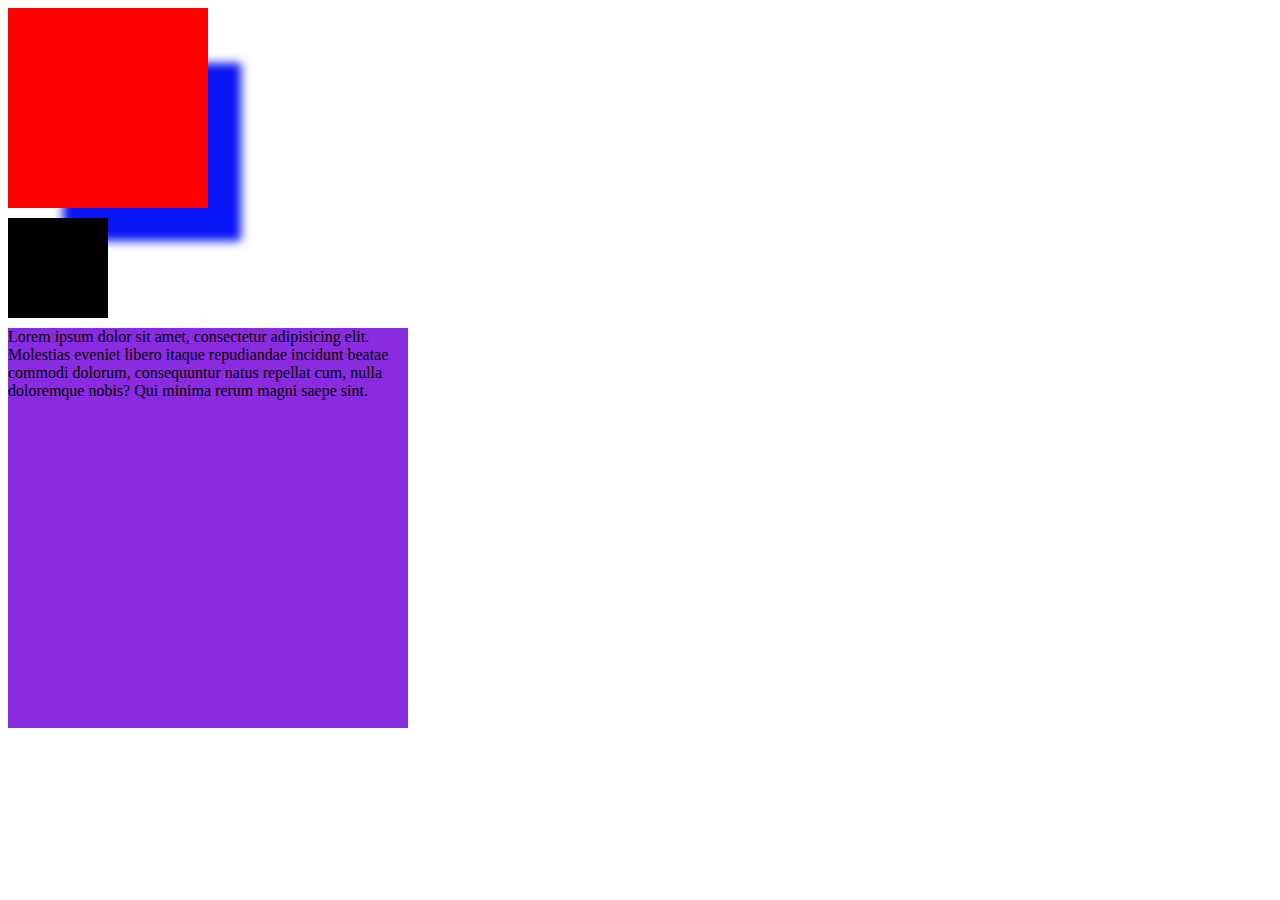
==== index3.html @ 23839fd3 "Initial commit" ====
<!DOCTYPE html>
<html lang="en">
<head>
    <style>
        .header{
            width: 200px;
            height: 200px;
            background-color: red;
            transition-property: width,height,transform,border-radius,background-color;
            transition-duration: 1s;
            transition-timing-function: ease-in;
            -webkit-box-shadow: 44px 44px 9px -11px rgba(10,21,245,1);
-moz-box-shadow: 44px 44px 9px -11px rgba(10,21,245,1);
box-shadow: 44px 44px 9px -11px rgba(10,21,245,1);
            
        }
        .header:hover{
            width: 400px;
            height: 400px;
            transform: rotate(10deg);
            border-radius: 50%;
            background-color: aquamarine;
        }
        .container2{
            width: 100px;
            height: 100px;
            background-color: black;
            margin-top: 10px;
            /* animation-name: sanath;
            animation-duration: 4s;
            animation-iteration-count: infinite; */
            animation: sanath 4s infinite;
        }
        @keyframes sanath{
            0%{
                background-color: aquamarine;
                width: 100px;
                height: 100px;
                border-radius: 50%;
            }
            25%{
                background-color: rgb(161, 89, 167);
                width: 125px;
                height: 125px;
                border-radius: 50%;
            }
            50%{
                background-color: aquamarine;
                width: 150px;
                height: 150px;
                border-radius: 50%;
            }
            75%{
                background-color: rgb(149, 3, 247);
                width: 175px;
                height: 175px;
                border-radius: 50%;
            }
            100%{
                background-color: rgb(227, 255, 127);
                width: 200px;
                height: 200px;
                border-radius: 50%;
            }
        }
        .container3{
            width: 400px;
            height: 400px;
            background-color: blueviolet;
            margin-top: 10px;
            color: black;
            overflow: auto;
        }
        @media (min-width:500px) and (max-width:800px){
            .container3{
                background-color: blue;
                height: 200px;
                width: 200px;

            }
        }
        
        
    </style>
</head>
<body>
    <div class="header"></div>
    <div class="container2"></div>
    <div class="container3">Lorem ipsum dolor sit amet, consectetur adipisicing elit. Molestias eveniet libero itaque repudiandae incidunt beatae commodi dolorum, consequuntur natus repellat cum, nulla doloremque nobis? Qui minima rerum magni saepe sint.</div>

</body>
</html>
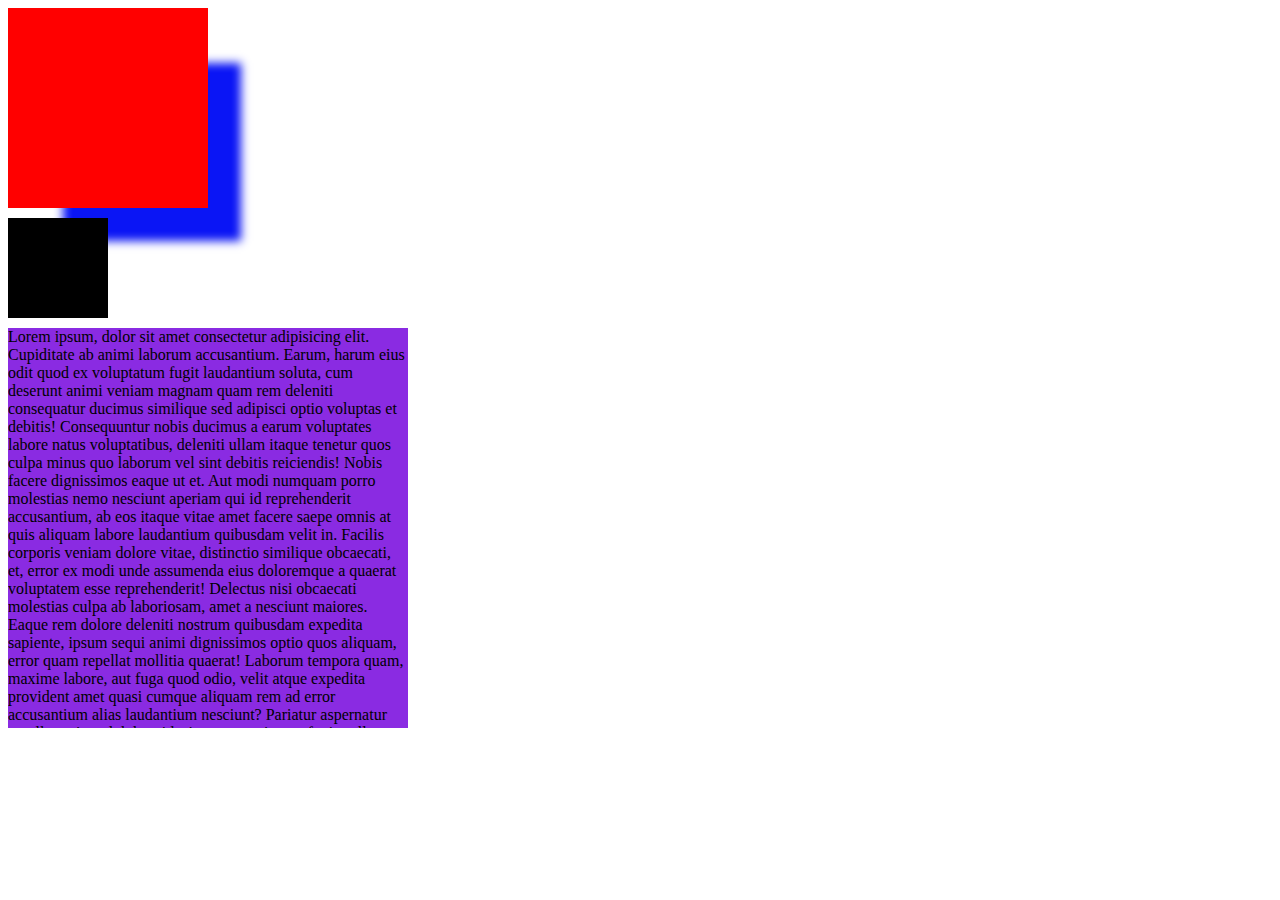
==== commit 08779e3c: "New changes" ====
--- a/index3.html
+++ b/index3.html
@@ -86,7 +86,7 @@
 <body>
     <div class="header"></div>
     <div class="container2"></div>
-    <div class="container3">Lorem ipsum dolor sit amet, consectetur adipisicing elit. Molestias eveniet libero itaque repudiandae incidunt beatae commodi dolorum, consequuntur natus repellat cum, nulla doloremque nobis? Qui minima rerum magni saepe sint.</div>
+    <div class="container3">Lorem ipsum, dolor sit amet consectetur adipisicing elit. Cupiditate ab animi laborum accusantium. Earum, harum eius odit quod ex voluptatum fugit laudantium soluta, cum deserunt animi veniam magnam quam rem deleniti consequatur ducimus similique sed adipisci optio voluptas et debitis! Consequuntur nobis ducimus a earum voluptates labore natus voluptatibus, deleniti ullam itaque tenetur quos culpa minus quo laborum vel sint debitis reiciendis! Nobis facere dignissimos eaque ut et. Aut modi numquam porro molestias nemo nesciunt aperiam qui id reprehenderit accusantium, ab eos itaque vitae amet facere saepe omnis at quis aliquam labore laudantium quibusdam velit in. Facilis corporis veniam dolore vitae, distinctio similique obcaecati, et, error ex modi unde assumenda eius doloremque a quaerat voluptatem esse reprehenderit! Delectus nisi obcaecati molestias culpa ab laboriosam, amet a nesciunt maiores. Eaque rem dolore deleniti nostrum quibusdam expedita sapiente, ipsum sequi animi dignissimos optio quos aliquam, error quam repellat mollitia quaerat! Laborum tempora quam, maxime labore, aut fuga quod odio, velit atque expedita provident amet quasi cumque aliquam rem ad error accusantium alias laudantium nesciunt? Pariatur aspernatur repellat quia sed dolore id, sint nam veniam at fugit nulla delectus magni vel natus odit asperiores cumque, beatae consectetur facere dolores harum reiciendis explicabo. Consequatur nemo autem accusantium vero optio accusamus sed aliquid exercitationem, molestias illum asperiores sunt doloremque minus est provident fuga odit harum inventore quasi. Soluta sit animi deleniti, id quo asperiores corporis exercitationem deserunt natus voluptate odit mollitia quaerat. Eligendi, laborum suscipit atque, veniam culpa mollitia laudantium ratione pariatur eum temporibus nobis accusantium delectus architecto inventore sed, ex ullam? Necessitatibus debitis sunt, sequi odio quaerat et sapiente tenetur inventore ullam hic, ipsam amet saepe in impedit veritatis est ipsa aliquam aperiam quasi ab aliquid harum neque ratione error? Dignissimos omnis, mollitia, a voluptatem tempora dolorum necessitatibus ab ratione reiciendis quam incidunt qui quisquam optio nesciunt magni assumenda quis ea eaque? Illo illum molestiae incidunt, perspiciatis saepe ab, molestias error doloribus excepturi rerum libero reprehenderit nemo corporis nihil ea eaque qui laborum adipisci delectus vero assumenda dignissimos sit, quis sed? Esse exercitationem aliquid illo cupiditate quia minus earum porro corporis. Consequatur iure voluptatibus ratione et aspernatur eius mollitia sequi, quia porro optio? Voluptatum, reiciendis? Doloremque tempore ratione nihil recusandae officiis unde, nostrum qui a, blanditiis ipsa quas excepturi sint eaque culpa voluptatum eos. Maiores ipsa obcaecati ullam ut laborum consectetur doloribus non facere modi. Sapiente consequuntur facere vitae esse at! Illo adipisci optio quisquam doloribus eaque odio dicta, nostrum repellat, impedit aspernatur ea odit enim quos velit deserunt ducimus facilis obcaecati natus quae hic nemo ipsum. Excepturi consectetur quasi minima facilis dolor? At perferendis magnam dolor rerum ut explicabo excepturi, consequatur, tempore repellendus totam pariatur hic laboriosam soluta accusamus sit nemo officia quisquam a modi quam dolore est ipsam? Facere, ea? Dignissimos, quod cupiditate aspernatur accusantium, nesciunt veniam nulla necessitatibus saepe voluptas unde reiciendis quis deserunt labore, ut laudantium minus. Aspernatur libero veritatis magnam quod ad corporis a enim maiores labore voluptatem recusandae rem ipsam facere dignissimos, nemo possimus? Non tenetur voluptatum quidem soluta voluptates nobis. Voluptatum repudiandae neque distinctio quam nostrum recusandae nobis quos illo quibusdam delectus eveniet libero inventore deleniti amet nihil, tempore iste, magnam esse unde molestias numquam? Molestiae mollitia quis recusandae, deserunt doloribus debitis nesciunt dolore at repudiandae quibusdam, reiciendis earum beatae ut quisquam tempore ex, saepe excepturi exercitationem laboriosam molestias. Dignissimos maiores animi repellat pariatur neque voluptatibus accusamus provident itaque obcaecati, dolorem quaerat culpa modi aliquam earum iste quia iure, placeat deleniti aspernatur sequi! Tempore dicta quasi iure, natus obcaecati sequi, reprehenderit, corporis aut eaque illum architecto? Blanditiis sed excepturi deleniti repellat, laborum ipsam fugiat porro, consectetur eaque eius exercitationem enim eos quis id ex rerum maiores, illum unde? Pariatur nulla ipsam rem porro! Blanditiis molestiae velit, vel labore nulla repudiandae magnam, unde ex quis ut hic? Nihil fugiat perspiciatis alias molestiae cum corrupti dicta eveniet molestias. Suscipit exercitationem dolorem vel enim nisi repellat ad laboriosam corrupti ullam maiores facilis eum pariatur incidunt voluptates consequuntur, aspernatur dolore hic dolor. Placeat ullam quaerat sequi consectetur, molestias recusandae ipsam, quos illum illo fugit fuga labore officiis perferendis enim modi sit saepe repellendus distinctio. Debitis sed hic atque ut, distinctio ea temporibus a accusantium. In velit eum vero iusto placeat vel ipsa reiciendis molestiae esse provident sint laudantium deleniti nobis, sunt, aliquam asperiores modi quidem ea similique ab nihil qui quibusdam? Quis hic odit corporis, atque facilis, expedita nesciunt nisi minus error amet saepe accusantium impedit? Suscipit quisquam saepe cumque neque cum maiores et, sint officia tenetur temporibus, voluptatibus laboriosam fugit autem eveniet voluptates vero doloribus quidem consequatur minima laudantium, facere placeat odit. Ad praesentium tempore magnam dignissimos accusamus quia aspernatur aliquid deserunt soluta quam deleniti libero, nobis asperiores numquam pariatur necessitatibus expedita ducimus explicabo quas cupiditate, eaque quae fugiat nulla? Accusamus, iste culpa in iure esse dicta expedita inventore blanditiis voluptatibus corrupti quaerat facilis numquam, consectetur harum dignissimos provident ipsam dolor minima eveniet! Tempora libero quod hic alias id harum iste aliquam sequi, nulla earum sint doloribus quidem deserunt nisi laudantium maxime ipsum, error obcaecati quia iusto? In nam atque illum expedita sit minus nulla quas consequatur repellendus alias, reprehenderit ipsa ullam eos amet quisquam minima rerum placeat eum reiciendis tenetur non. Delectus accusantium hic fuga recusandae nihil consequatur ullam non vel, molestias ab, blanditiis debitis ducimus? Ipsam repudiandae quo, provident et magnam blanditiis itaque laudantium vero hic harum quas iure illo recusandae aspernatur, aut id praesentium quibusdam ab! Ratione hic nisi commodi sequi tempora debitis eveniet nostrum facere eligendi, ab saepe veritatis, explicabo quia repellendus repellat. Incidunt ipsum reprehenderit doloremque vitae fugit obcaecati et amet ducimus, natus similique, non numquam magni quisquam pariatur delectus error aut vel. Sint suscipit nisi quod ea, sed eum architecto id impedit totam nostrum provident ullam. Enim, ut harum suscipit necessitatibus consequatur quisquam, nemo odio exercitationem illo quasi rerum accusamus? Voluptates vitae expedita nostrum sint molestias assumenda aperiam corrupti voluptatem voluptatibus pariatur perspiciatis soluta recusandae animi numquam incidunt sapiente ex, debitis quas tenetur dolorem, obcaecati facilis voluptas porro. A nam distinctio optio, dolorum excepturi commodi adipisci expedita, autem voluptatem consequuntur sint reprehenderit eligendi, laudantium odit eaque iure veritatis dolore! Soluta, ducimus quas? Aliquid, totam similique? Maxime nemo pariatur dolor numquam. Inventore aliquid eius incidunt numquam aspernatur ratione, expedita animi distinctio culpa, eligendi qui? Laudantium quisquam reprehenderit, sunt, omnis ullam blanditiis, dicta odit autem nemo possimus ratione! Laborum eius, nesciunt delectus aliquid quibusdam dolorum vitae accusamus perspiciatis. Nemo dignissimos, expedita tenetur quibusdam aliquid porro ea qui explicabo, soluta veniam, vero perferendis. Iure, quisquam! Tempore soluta maiores debitis error ullam quas dolores eligendi alias aperiam, obcaecati nisi autem facere ducimus assumenda rerum tempora deserunt minima dolor quasi sed! Soluta id mollitia corporis accusantium, cupiditate laboriosam quidem pariatur blanditiis amet aliquam perferendis possimus maxime quos similique recusandae repellat iure! Hic sequi repellat alias dicta, delectus blanditiis doloremque porro inventore iure libero error aspernatur quos cupiditate nam perspiciatis explicabo dolor. Doloremque at exercitationem odit totam, autem dolore harum quasi sequi perferendis. Eaque, commodi? Unde ratione blanditiis error! Nemo unde excepturi minima facilis dicta rem, maiores est commodi sed cupiditate autem quaerat possimus similique in consequuntur consequatur maxime? Nesciunt doloremque architecto quos quibusdam id minima, nihil ipsa totam, quidem quo nemo quasi magni pariatur itaque, sint tempore culpa dolor sunt? Est esse officia sint dolor error. Eaque odit cum aliquam omnis eveniet quisquam placeat necessitatibus, recusandae tempore soluta in nostrum sit id, blanditiis, veritatis praesentium sunt eos! Modi aut, repudiandae ex eum nesciunt numquam beatae neque veniam itaque facere saepe ullam, porro temporibus perspiciatis excepturi accusantium autem quasi qui iste consequatur eaque ut optio delectus nulla? Consequatur molestiae, iste voluptatibus nam fuga quo praesentium nobis quibusdam corporis repellendus impedit vitae cumque? Ratione officiis nemo doloribus necessitatibus molestias rerum pariatur, labore maiores recusandae laudantium excepturi, odio molestiae beatae deserunt impedit numquam reiciendis temporibus illum aliquid aliquam magni! Quo expedita architecto error voluptatibus voluptatem, accusantium, eos corporis nulla esse officiis sint! Accusamus asperiores, labore sint qui cum accusantium quia vitae eius, iure atque doloremque placeat repellendus reprehenderit distinctio cumque tempore ipsam. Laborum unde deserunt aliquam quaerat perspiciatis debitis culpa expedita deleniti quis, in sit velit pariatur sint ipsam nemo molestias eveniet magnam animi? Facilis eveniet laboriosam optio expedita reprehenderit veritatis. Dolores dicta hic quasi doloribus quidem. Similique quas excepturi facilis fugiat. Dolore, fuga consequatur maiores quasi obcaecati rerum odio voluptate possimus ullam aperiam modi? Sunt, eum inventore. Est culpa animi suscipit optio dolorum sunt facilis voluptatum iusto molestiae harum obcaecati corrupti, deserunt porro fugit dolorem quaerat debitis voluptatem dolore voluptatibus atque distinctio ex! Pariatur quod ipsam sed cumque! Expedita laboriosam non facere. Doloribus modi distinctio adipisci illum nemo! Laudantium, hic ab! Animi impedit, esse quaerat doloribus quos temporibus culpa inventore aliquid adipisci explicabo itaque nihil, error maxime voluptates sint tempora nostrum beatae laudantium? Ut nostrum porro incidunt eligendi aut sunt quae debitis voluptatem, laboriosam quos? Quos inventore, iste quaerat minima amet, animi cumque accusamus tempore consectetur doloremque quidem delectus. Voluptatem consequatur illo et delectus unde expedita pariatur modi, doloribus animi odio dolor sunt cupiditate, id deserunt cum numquam quisquam esse repellat veritatis. Molestiae, incidunt. Sunt, possimus sapiente. Alias autem dolorem facere quas, tenetur, consectetur quia laudantium fugit, provident cum aspernatur velit obcaecati vero amet enim dolor est nostrum. Nemo tempore, ad numquam eaque dolor dolores quis in quaerat id ducimus sit exercitationem nihil quo porro expedita assumenda magni. Eaque, ipsum facilis dignissimos expedita illum fuga beatae hic laudantium laboriosam aperiam quia veritatis ratione nisi rerum officiis odio quisquam quo error obcaecati molestias. Error, exercitationem! Quasi saepe placeat, temporibus error accusantium cupiditate voluptatem soluta eos, est ea omnis. Beatae ut aut esse voluptas quo excepturi, doloremque sed ab, fugiat explicabo neque, ad exercitationem odit iusto eum. Labore autem delectus aspernatur repellendus possimus provident molestiae aliquam assumenda nesciunt ut quidem, tempora odio numquam mollitia maxime inventore totam asperiores unde ab modi harum voluptatibus id molestias! Amet corrupti corporis consequuntur itaque rem rerum numquam ullam eius illum aperiam saepe magnam neque, exercitationem vitae minus? Amet molestias aliquid sit doloremque repudiandae culpa qui unde perferendis voluptatem repellendus quibusdam voluptate doloribus ipsam tempora, nisi iure sint dolor praesentium quis earum eos! Nesciunt placeat assumenda doloremque fugit, voluptate nemo facilis, voluptates magni eos est recusandae dignissimos, rem totam. Dignissimos dolorum quos quasi debitis, inventore ab delectus corporis neque eligendi numquam rem? Dolor quibusdam optio quidem quasi tempora quis, recusandae dicta? Porro dignissimos repudiandae vitae illum maiores voluptatibus dolores eius quos! Sunt deserunt maiores ipsa minus accusamus aliquid provident delectus, aspernatur, doloribus, ratione numquam? Alias et omnis quibusdam cum? Expedita, natus molestiae excepturi nostrum, repellendus earum consequatur fugit ipsum eveniet quam dignissimos mollitia dolores eum. Saepe voluptatem, temporibus earum et repellendus consectetur rerum unde, debitis, alias nisi obcaecati quaerat reiciendis cumque neque maiores quae cum voluptas minima magni blanditiis. Nihil quis, corrupti veniam asperiores officia distinctio dolores vel fugiat. Sapiente labore voluptatem dolorem tempore debitis esse quisquam aliquam. Minima id dignissimos inventore deserunt magnam vel iusto ab est cupiditate obcaecati fugiat, praesentium quos, sed exercitationem nihil, dolorum tempora. Totam consectetur cupiditate saepe porro officiis, unde illum quidem omnis ab, voluptatibus, impedit tempore aspernatur earum at eius in officia est laudantium labore hic architecto sequi! Fuga iure soluta quae mollitia et, blanditiis voluptates vitae doloribus minus voluptatibus repellendus sit incidunt laboriosam. Similique consequatur quibusdam ad ab suscipit ducimus quidem alias cum nam dolores unde ipsum dolorum et quisquam eligendi necessitatibus accusantium quasi voluptatibus, dolor amet facere totam commodi iste dignissimos. Explicabo at sed nesciunt nisi vel in deleniti tempora doloribus. Omnis nostrum, labore placeat et magni consequatur harum dignissimos suscipit, tempora deleniti iste vero at fugit porro veritatis dolore? Reiciendis corporis fugit quis labore? Accusamus ducimus quibusdam quis ratione quae saepe, dolor quod officiis laboriosam dolorum amet ipsum? Itaque, voluptate ratione incidunt corporis voluptas nihil explicabo iure, aliquam sint excepturi expedita. Ratione vel beatae quae iusto consequuntur voluptatum cupiditate doloribus aliquid quasi voluptates quisquam explicabo ipsum delectus, illum architecto impedit perferendis facilis? Ipsam ex molestiae id nesciunt veritatis odio, aliquid, eaque repudiandae et iure velit laudantium perferendis magni harum omnis dolore placeat nam quasi qui voluptatibus quas! Ducimus delectus repudiandae quaerat atque repellat! Fugit id vel numquam. Esse dolor nihil asperiores rerum, eligendi reiciendis eaque, molestiae architecto est ratione, quos quam non sit eos. Temporibus sequi ex, quos ratione sit repudiandae, corrupti aperiam ducimus voluptatem adipisci odit reiciendis quod cum eius magni repellat illo, unde nesciunt eligendi consequuntur eveniet numquam tempora. Commodi laborum, nihil, doloribus excepturi eius illum minima quaerat aliquid dolor non unde soluta odit? Eaque quia quidem, ipsum atque ipsam aperiam animi ut quibusdam commodi. Officiis ratione nobis quod quo blanditiis natus tenetur, assumenda error illum, soluta vero voluptates, nulla modi quibusdam necessitatibus earum molestias nostrum. Veniam asperiores illo quibusdam ullam dolorum fugit repellat sed cumque debitis, aliquid eos reiciendis eveniet! Modi sunt, cumque porro ex nostrum magni labore commodi repellendus, officiis mollitia velit ipsam suscipit debitis? Eveniet non iste rerum possimus corporis minima cumque quos minus odit aperiam nihil, est autem id sunt, voluptatum rem veritatis? Earum, exercitationem? Quibusdam, fugiat laborum consequatur aliquam eum officiis in repudiandae unde temporibus illo nemo voluptas aperiam repellendus ullam! Soluta quisquam voluptatibus harum eaque at tenetur, est laudantium quia tempora, dolores doloremque maxime possimus ipsa nesciunt cum aperiam esse incidunt molestiae? Ipsum facere eaque esse iure et, amet quasi beatae illo! Dolorum magnam aut officia, totam, qui odio libero magni, error temporibus suscipit nesciunt doloremque repudiandae. Suscipit voluptatum delectus ducimus? Impedit eligendi, repudiandae laborum facere commodi maxime labore laudantium quia illum. Sed est perspiciatis qui impedit maiores, voluptate placeat recusandae beatae porro? Culpa magni ullam aperiam minus laborum facilis at quibusdam earum velit, quos similique, consectetur tempore vel itaque facere excepturi sequi repellat! Hic ad aut quod, eveniet vero deleniti nesciunt exercitationem maiores illum, nihil, earum quae provident numquam distinctio eum reiciendis? Ratione consequatur quisquam laborum quia veniam adipisci dolore dolorum quidem iste sapiente aperiam, ex earum, facere deserunt pariatur veritatis, aut culpa necessitatibus? Rem sequi excepturi esse quisquam voluptate saepe recusandae, neque magni at. Incidunt, quibusdam. Et eum nihil, rerum a culpa cupiditate vel sed aperiam. Illo ab ratione tempora necessitatibus quidem, eaque molestias ipsam quibusdam ad harum consequatur minus, consequuntur, quos accusantium illum?</div>
 
 </body>
 </html>